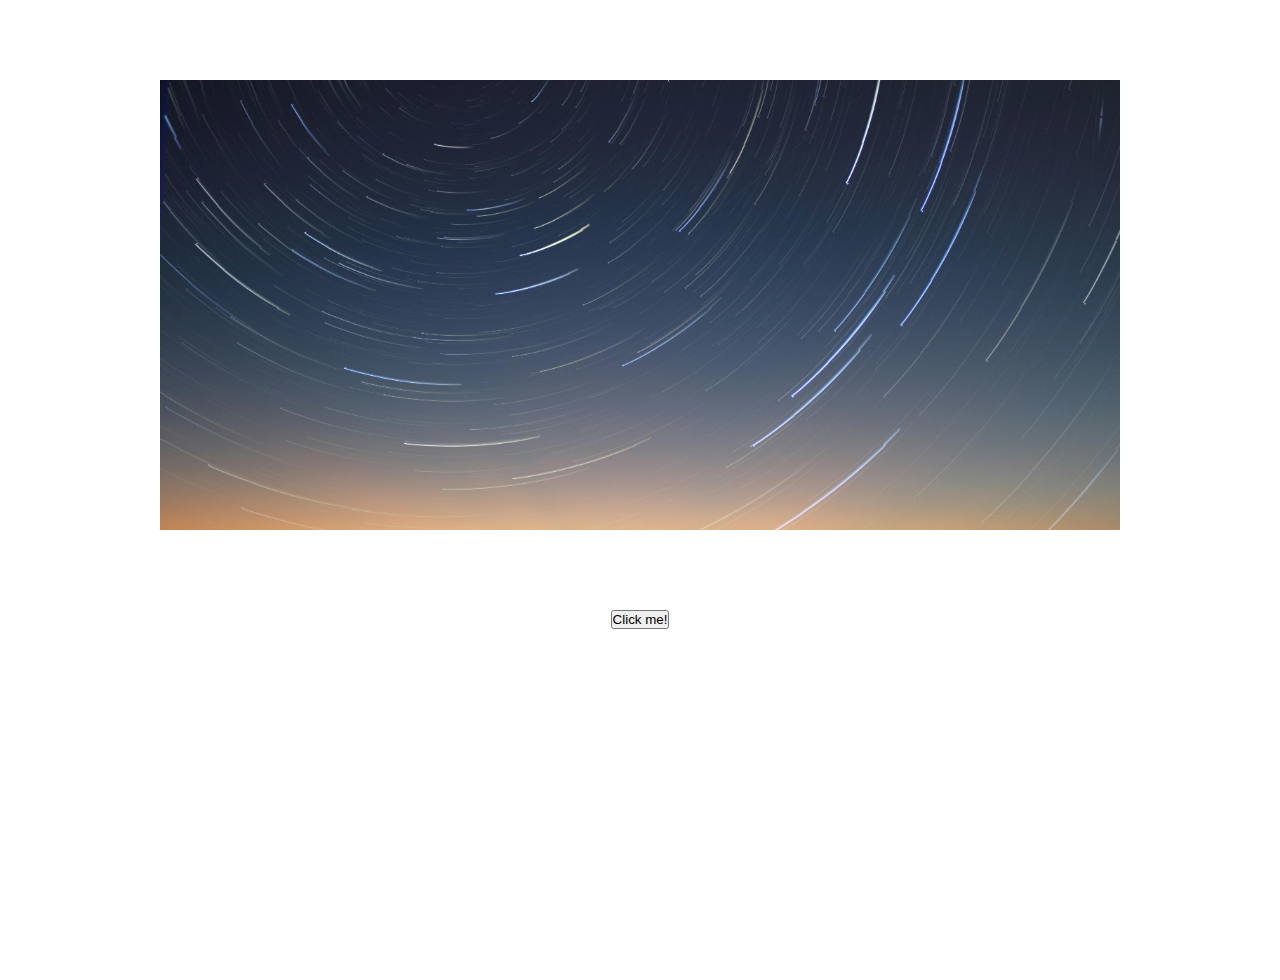
==== random-image.html @ 483bd1bd "Go live" ====
<!DOCTYPE html>
<html lang="en">
<head>
    <meta charset="UTF-8">
    <meta name="viewport" content="width=device-width, initial-scale=1.0">
    <title>Random Image</title>
    <link rel="stylesheet" href="css/randomimage.css">
</head>
<body>

    <div class="container">
        <div class="image-container">
            <img src="images/pic1.jpg" alt="">
        </div>
        <button>Click me!</button>

    </div>

    <script src="js/randomimage.js"></script>    
</body>
</html>
---- css/randomimage.css ----
* {
    margin: 0;
    padding: 0;
    box-sizing: border-box;
}

.container {
    height: 100vh;
    text-align: center;
}

.image-container {
    height: 50%;
    margin: 5rem auto;
    width: 75%;
}

img {
    object-fit: cover;
    height: 100%;
    width: 100%;
}
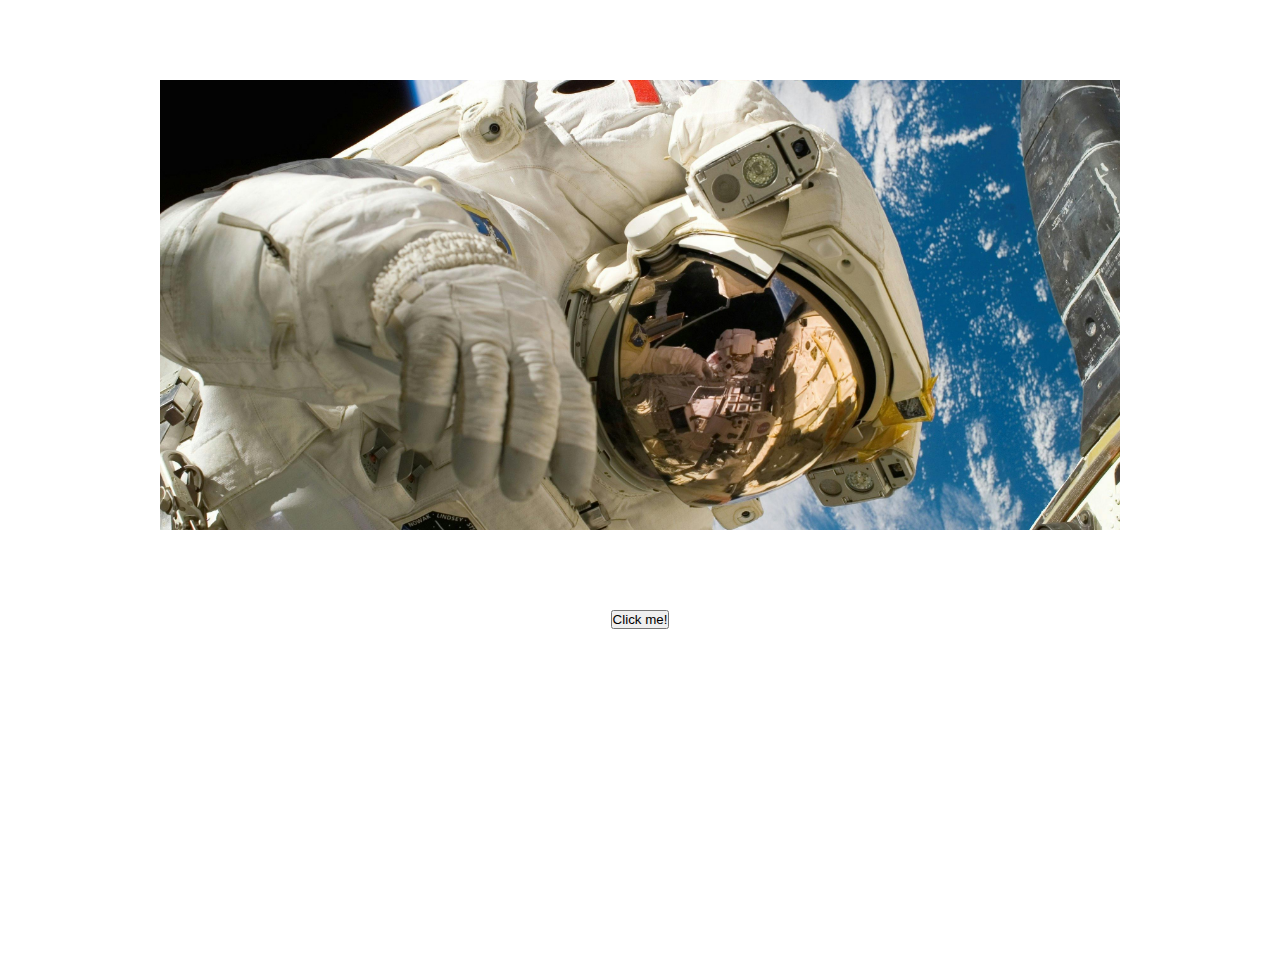
==== commit 588a8323: "git commit -m" ====
--- a/random-image.html
+++ b/random-image.html
@@ -10,7 +10,7 @@
 
     <div class="container">
         <div class="image-container">
-            <img src="images/pic1.jpg" alt="">
+            <img src="images/pic3.jpg" alt="">
         </div>
         <button>Click me!</button>
 
